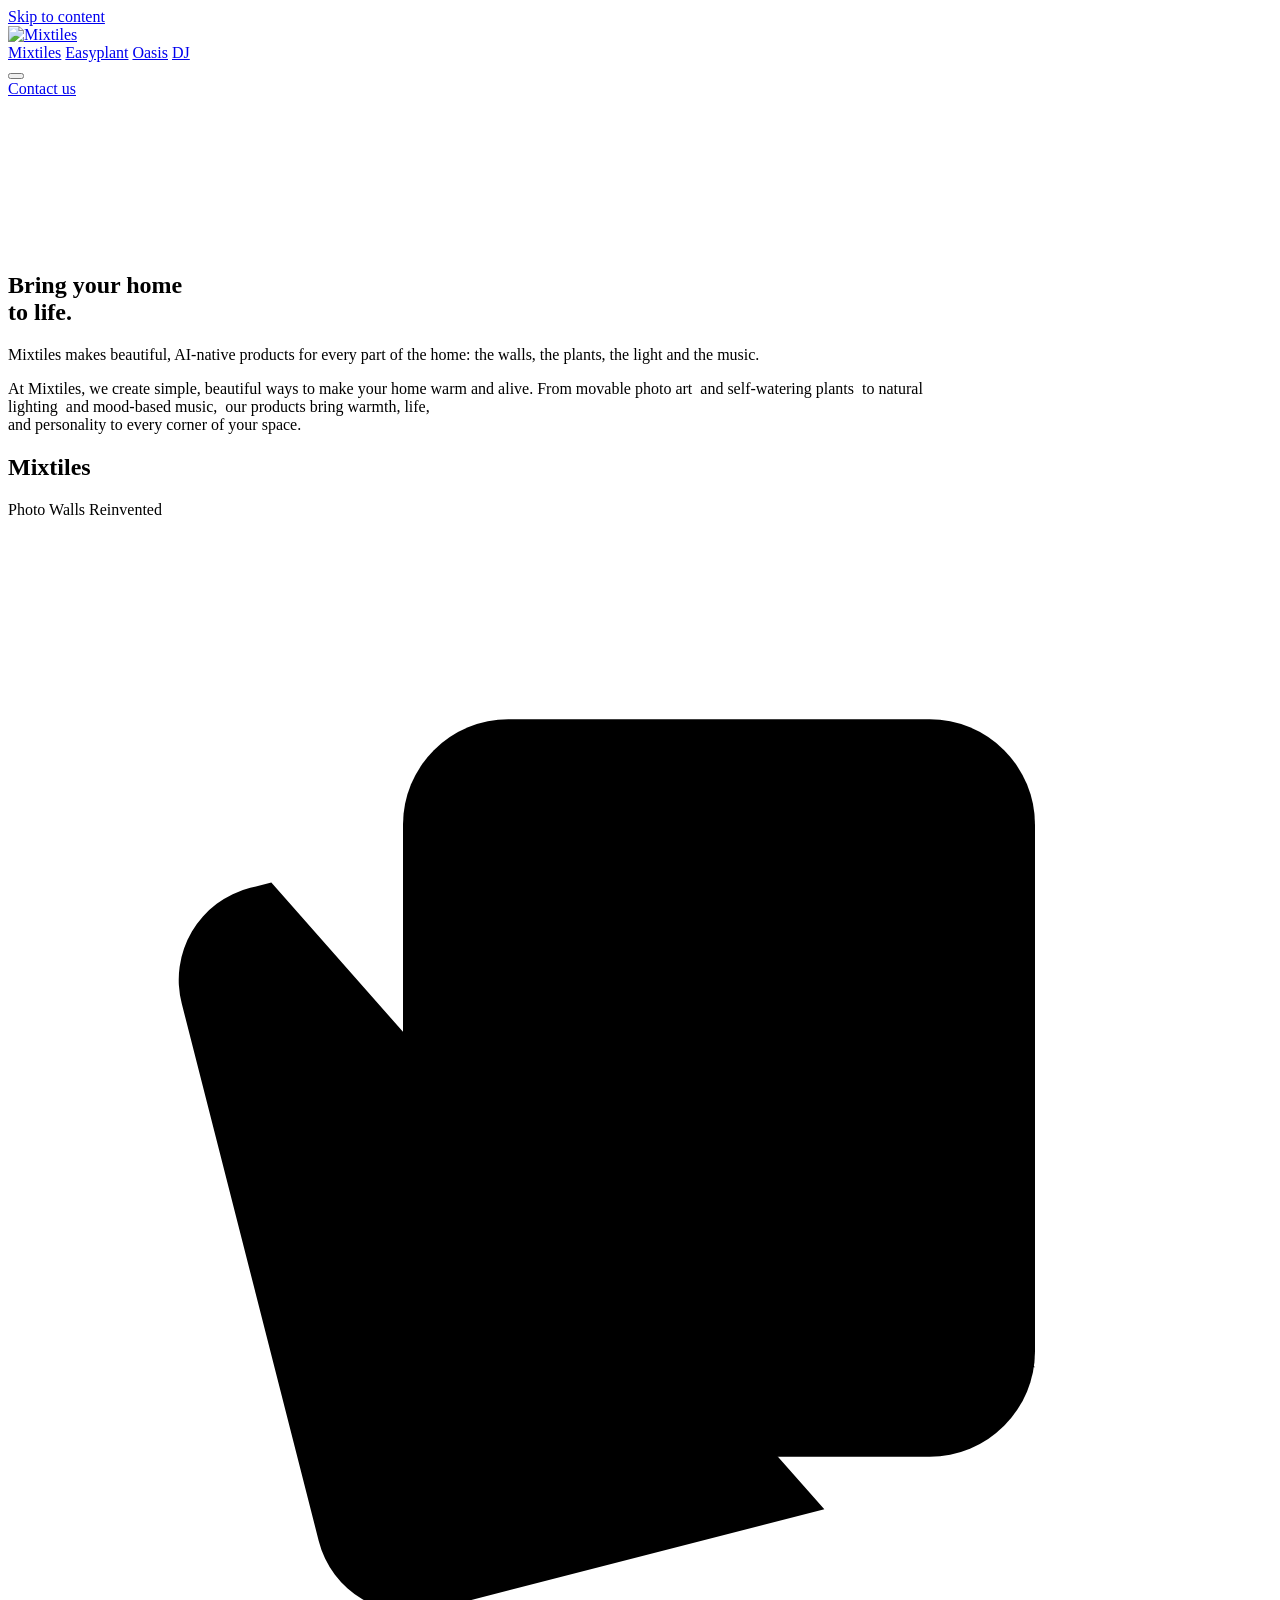
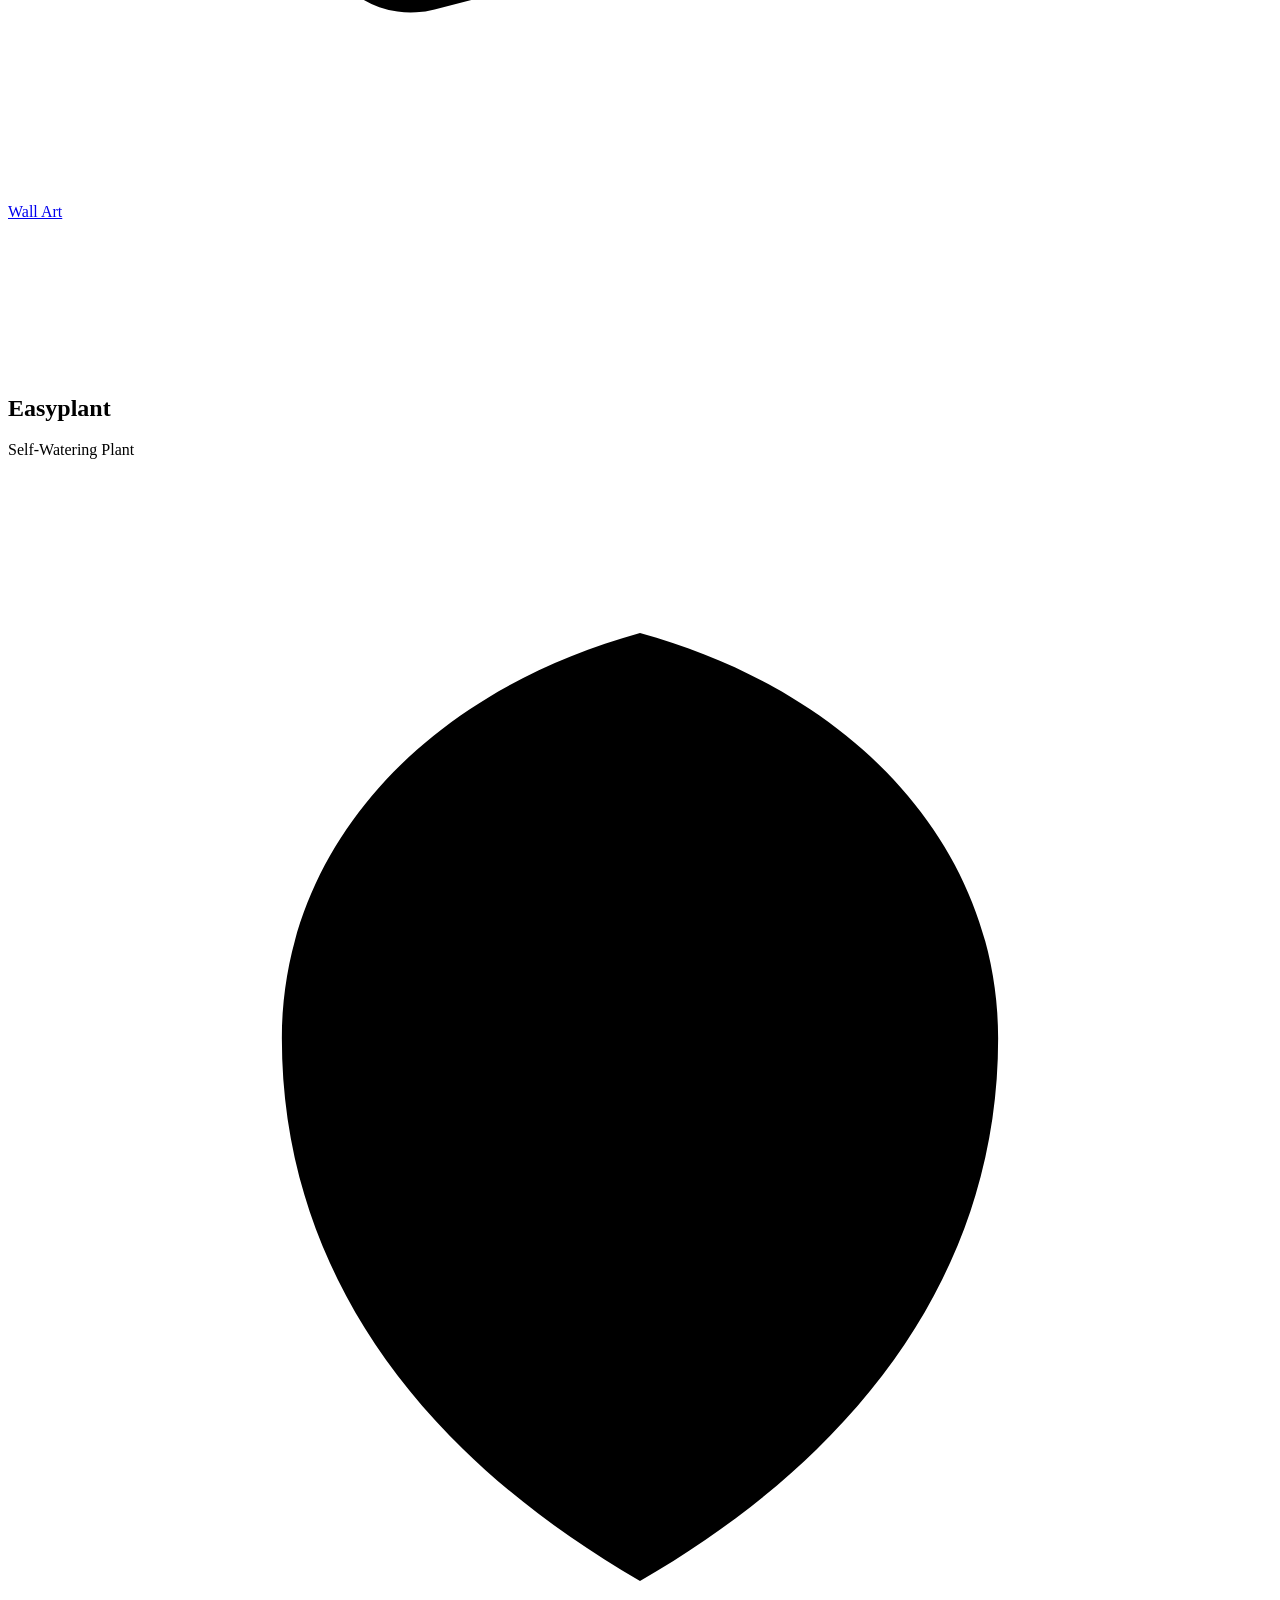
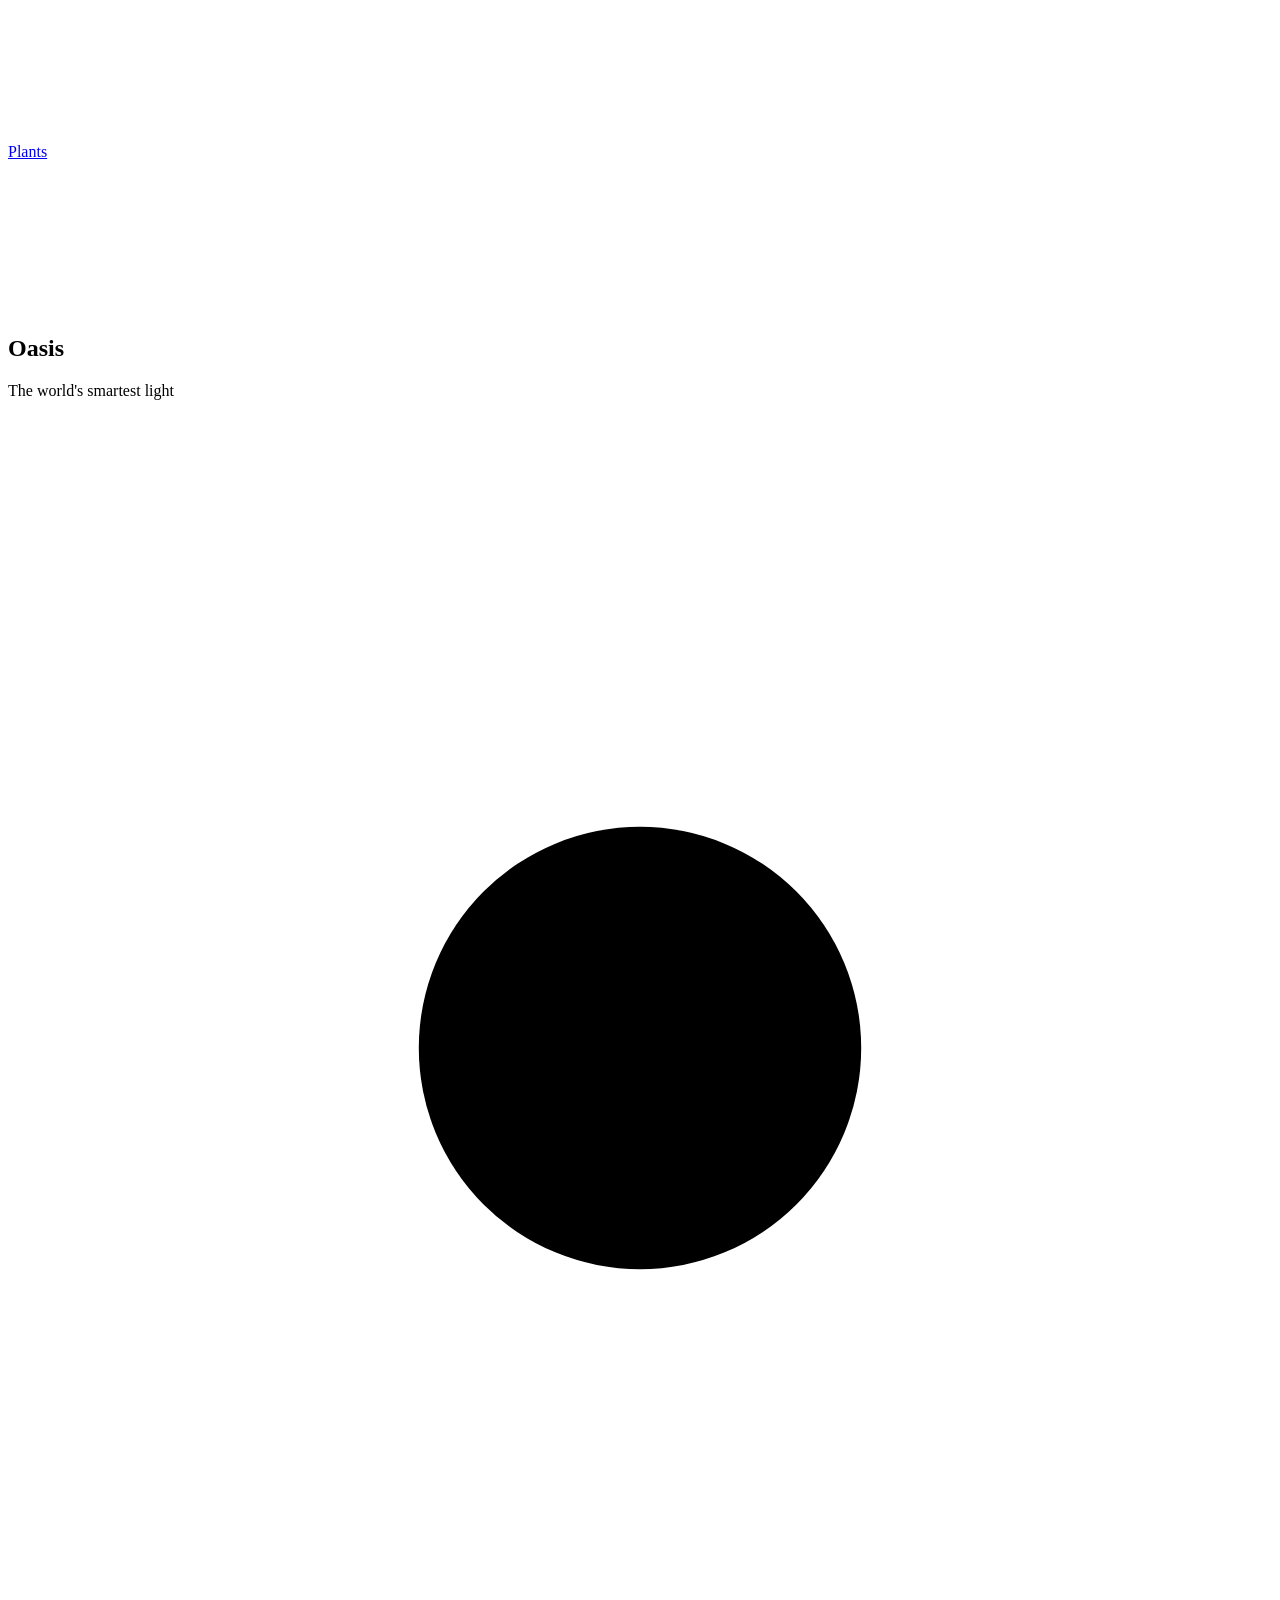
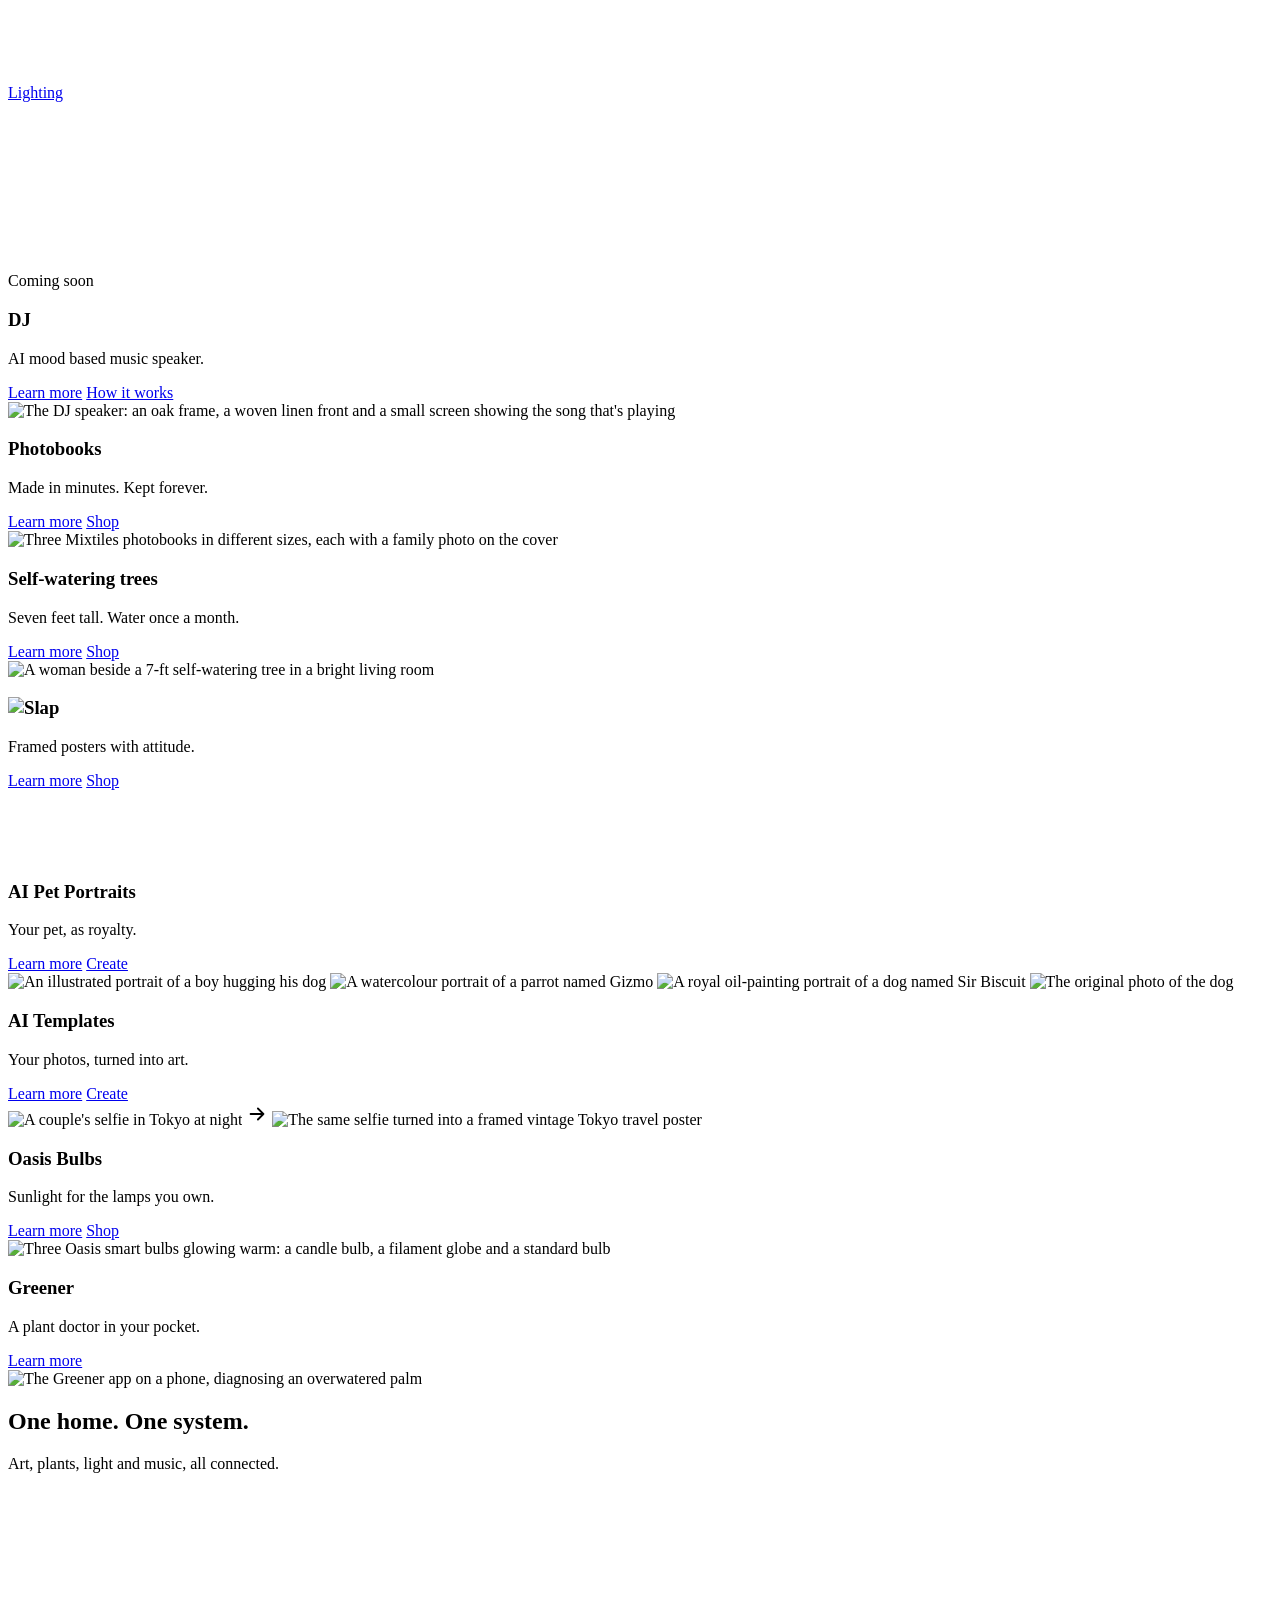
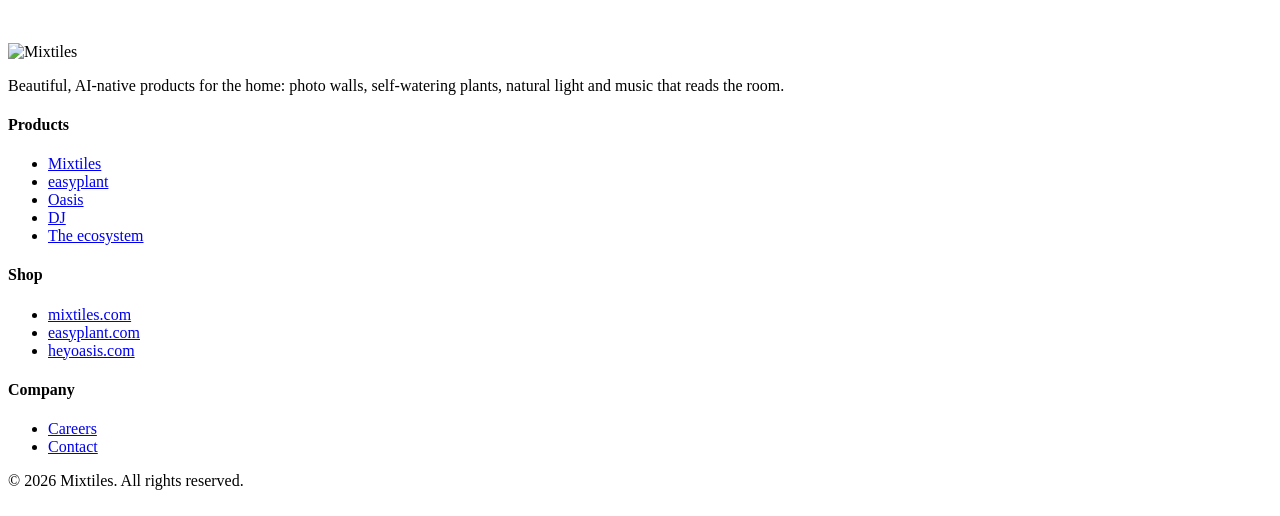
==== index.html @ 416d5973 "Publish the Mixtiles site (built output) Co-Authored-By: Claude Opus 5.5 <noreply@anthropic.com>" ====
<!doctype html>
<html lang="en">
  <head>
    <meta charset="utf-8" />
<meta name="viewport" content="width=device-width, initial-scale=1" />
<title>Mixtiles | Beautiful, AI-native products for the home</title>
<meta name="description" content="Mixtiles makes beautiful, AI-native products for the home: Mixtiles photo walls and books, easyplant self-watering plants, Oasis natural lighting and DJ, music that reads the room." />
<meta name="theme-color" content="#000000" />
<meta property="og:type" content="website" />
<meta property="og:site_name" content="Mixtiles" />
<meta property="og:title" content="Mixtiles | Beautiful, AI-native products for the home" />
<meta property="og:description" content="Mixtiles makes beautiful, AI-native products for the home: Mixtiles photo walls and books, easyplant self-watering plants, Oasis natural lighting and DJ, music that reads the room." />
<meta property="og:image" content="/mixtiles-site/assets/images/og-image.png" />
<meta name="twitter:card" content="summary_large_image" />
<link rel="icon" href="/mixtiles-site/assets/images/brand/favicon.svg" type="image/svg+xml" />

<!-- Mark JS as available before first paint so reveal elements start hidden (no flash). -->
<script>
  document.documentElement.classList.add('js');
</script>

<!-- Page-to-page transitions (cross-document View Transitions): the old page fades out and lifts
     away, the new one fades in, the navbar stays put. Inline so every page opts in before its
     first paint (in dev, Vite injects the stylesheets with JS, too late). Unsupported browsers
     just change page as usual. -->
<style>@view-transition{navigation:auto}.site-nav{view-transition-name:site-nav}::view-transition-old(root){animation:.3s cubic-bezier(.65,0,.35,1) both page-out}::view-transition-new(root){animation:.45s cubic-bezier(.25,1,.5,1) both page-in}@keyframes page-out{to{opacity:0;transform:translateY(-12px)}}@keyframes page-in{0%{opacity:0;transform:translateY(16px)}}@media (prefers-reduced-motion:reduce){::view-transition-group(*){animation:none!important}::view-transition-old(*){animation:none!important}::view-transition-new(*){animation:none!important}}</style>

<link rel="preconnect" href="https://fonts.googleapis.com" />
<link rel="preconnect" href="https://fonts.gstatic.com" crossorigin />
<link rel="stylesheet" href="https://fonts.googleapis.com/css2?family=Figtree:ital,wght@0,400..800;1,400..800&display=swap" />

    <script type="module" crossorigin src="/mixtiles-site/_build/main-BGwwTnoW.js"></script>
    <link rel="stylesheet" crossorigin href="/mixtiles-site/_build/main-DkGj8h0A.css">
  </head>

  <body data-page="home">
    <a class="skip-link" href="#main">Skip to content</a>
<header class="site-nav" data-nav>
  <div class="site-nav__line"></div>
  <div class="site-nav__inner">
    <a href="/mixtiles-site/" class="site-nav__logo" aria-label="Mixtiles home">
      <img src="/mixtiles-site/assets/images/brand/mixtiles-logo-white.svg" width="120" height="15" alt="Mixtiles" />
    </a>
    <div class="site-nav__menu">
      <nav class="site-nav__links" id="site-menu" data-nav-menu aria-label="Main">
        <a href="/mixtiles-site/mixtiles/">Mixtiles</a>
        <a href="/mixtiles-site/easyplant/">Easyplant</a>
        <a href="/mixtiles-site/oasis/">Oasis</a>
        <a href="/mixtiles-site/dj/">DJ</a>
      </nav>
      <button type="button" class="site-nav__toggle" data-nav-toggle aria-controls="site-menu" aria-expanded="false" aria-label="Open menu">
        <span></span>
      </button>
    </div>
    <a class="site-nav__contact" href="https://www.mixtiles.com/contact" target="_blank" rel="noopener">Contact us</a>
  </div>
</header>


    <main id="main">
      <!-- ============================== HERO ============================== -->
      <section class="home-hero">
        <video class="home-hero__video" autoplay loop muted playsinline poster="/mixtiles-site/assets/images/posters/home-hero.jpg">
          <source src="/mixtiles-site/assets/videos/home-hero.mp4" type="video/mp4" />
        </video>
        <div class="home-hero__content">
          <h1>
            <span data-intro style="display: block">Bring your home</span>
            <span data-intro style="display: block; --intro-delay: 0.15s">to life.</span>
          </h1>
          <p data-intro style="--intro-delay: 0.45s">
            Mixtiles makes beautiful, AI-native products for every part of the home: the walls, the plants, the light and the music.
          </p>
        </div>
        <div class="home-hero__scroll" data-scroll-indicator aria-hidden="true"><span></span></div>
      </section>

      <!-- ============================== INTRO ============================== -->
      <!-- Animated statement: words fade in line by line, then the image pills open (src/modules/statement.js) -->
      <section class="section theme-light statement-section" aria-label="About Mixtiles">
        <div class="container statement-wrap">
          <p class="statement" data-statement data-statement-offset="10">
            <span class="statement__lead">At Mixtiles, we create simple, beautiful ways to make your home warm and alive.</span>
            From movable photo art <span class="statement__pill"><img src="/mixtiles-site/assets/images/statement/photo-art.webp" alt="" /></span>
            and self-watering plants <span class="statement__pill"><img src="/mixtiles-site/assets/images/statement/plants.webp" alt="" /></span>
            to natural<br class="statement__br" />
            lighting <span class="statement__pill"><img src="/mixtiles-site/assets/images/statement/light.webp" alt="" /></span>
            and mood-based music, <span class="statement__pill"><img src="/mixtiles-site/assets/images/statement/music.webp" alt="" /></span>
            our products bring warmth, life,<br class="statement__br" />
            and personality to every corner of your space.
          </p>
        </div>
      </section>

      <!-- ============================== PRODUCT TILES ==============================
           Apple-style stack: one full-width tile per brand, then a two-column grid of sub-products.
           Each tile = title, one-line subhead, two pill buttons, media filling the rest (src/styles/home.css). -->
      <!-- ============================== BRANDS ==============================
           The original Webflow product heroes: big name, gradient tagline, a tag pill (rebuilt in CSS
           from the old Rive buttons; it links to the brand page) and the product film on white. -->
      <section class="product-hero" id="mixtiles" data-brand="mixtiles" aria-labelledby="mixtiles-title">
        <div class="product-hero__head">
          <h2 class="product-hero__title" id="mixtiles-title" data-reveal="fade-up" data-reveal-offset="10">Mixtiles</h2>
          <p class="product-hero__tagline" data-reveal="fade-up" data-reveal-offset="15">Photo Walls Reinvented</p>
          <a class="tag-pill" href="/mixtiles-site/mixtiles/" data-reveal="tag" data-reveal-offset="5" aria-label="Wall Art: learn more about Mixtiles">
            <span class="tag-pill__icon"><svg viewBox="0 0 24 24" aria-hidden="true"><rect x="7.5" y="3.5" width="12" height="14" rx="2"/><path d="M5 6.6 4.6 6.7a1.8 1.8 0 0 0-1.3 2.2l2.6 10.2a1.8 1.8 0 0 0 2.2 1.3l7.4-1.9"/><path d="m7.5 15 3.6-3.9 2.7 2.7 1.9-1.9 3.8 3.9"/><circle cx="15.2" cy="7.8" r="1.3"/></svg></span><span class="tag-pill__label">Wall Art</span>
          </a>
        </div>
        <div class="product-hero__media product-hero__media--mixtiles film-on-white" data-video="once-in-view">
          <video muted playsinline preload="metadata" poster="/mixtiles-site/assets/images/posters/mixtiles-hero.webp" aria-label="Mixtiles frames arranging themselves into a gallery wall">
            <source src="/mixtiles-site/assets/videos/mixtiles-hero.mp4" type="video/mp4" />
          </video>
        </div>
      </section>

      <section class="product-hero" id="easyplant" data-brand="easyplant" aria-labelledby="easyplant-title">
        <div class="product-hero__head">
          <h2 class="product-hero__title" id="easyplant-title" data-reveal="fade-up" data-reveal-offset="10">Easyplant</h2>
          <p class="product-hero__tagline" data-reveal="fade-up" data-reveal-offset="15">Self-Watering Plant</p>
          <a class="tag-pill" href="/mixtiles-site/easyplant/" data-reveal="tag" data-reveal-offset="5" aria-label="Plants: learn more about easyplant">
            <span class="tag-pill__icon"><svg viewBox="0 0 24 24" aria-hidden="true"><path d="M12 21c-4.5-2.6-6.8-6.2-6.8-10.3C5.2 7 8 4.1 12 3c4 1.1 6.8 4 6.8 7.7 0 4.1-2.3 7.7-6.8 10.3Z"/><path d="M12 21V9.5"/></svg></span><span class="tag-pill__label">Plants</span>
          </a>
        </div>
        <div class="product-hero__media product-hero__media--easyplant film-on-white" data-video="once-in-view">
          <video muted playsinline preload="metadata" poster="/mixtiles-site/assets/images/posters/easyplant-hero.jpg" aria-label="Self-watering easyplants appearing one by one">
            <source src="/mixtiles-site/assets/videos/easyplant-hero.mp4" type="video/mp4" />
          </video>
        </div>
      </section>

      <section class="product-hero" id="oasis" data-brand="oasis" aria-labelledby="oasis-title">
        <div class="product-hero__head">
          <h2 class="product-hero__title" id="oasis-title" data-reveal="fade-up" data-reveal-offset="10">Oasis</h2>
          <p class="product-hero__tagline" data-reveal="fade-up" data-reveal-offset="15">The world's smartest light</p>
          <a class="tag-pill" href="/mixtiles-site/oasis/" data-reveal="tag" data-reveal-offset="5" aria-label="Lighting: learn more about Oasis">
            <span class="tag-pill__icon"><svg viewBox="0 0 24 24" aria-hidden="true"><circle class="fill" cx="12" cy="12" r="4.2"/><path d="M12 2.6v1.6M12 19.8v1.6M2.6 12h1.6M19.8 12h1.6M5.4 5.4l1.1 1.1M17.5 17.5l1.1 1.1M5.4 18.6l1.1-1.1M17.5 6.5l1.1-1.1"/></svg></span><span class="tag-pill__label">Lighting</span>
          </a>
        </div>
        <div class="product-hero__media product-hero__media--oasis film-on-white" data-video="once-in-view">
          <video muted playsinline preload="metadata" poster="/mixtiles-site/assets/images/posters/oasis-hero.webp" aria-label="Oasis bulbs and the Ambient light floating into place">
            <source src="/mixtiles-site/assets/videos/oasis-hero.mp4" type="video/mp4" />
          </video>
        </div>
      </section>

      <div class="promo-grid">
        <section class="promo-tile theme-alt" id="dj" data-brand="dj" aria-labelledby="dj-title">
          <p class="promo-tile__eyebrow">Coming soon</p>
          <h3 class="promo-tile__title" id="dj-title">DJ</h3>
          <p class="promo-tile__sub">AI mood based music speaker.</p>
          <div class="btn-row">
            <a class="btn btn--primary" href="/mixtiles-site/dj/">Learn more</a>
            <a class="btn btn--ghost" href="/mixtiles-site/dj/#how-it-works">How it works</a>
          </div>
          <div class="promo-tile__media promo-tile__media--contain">
            <img src="/mixtiles-site/assets/images/products/dj-speaker-float.webp" alt="The DJ speaker: an oak frame, a woven linen front and a small screen showing the song that's playing" loading="lazy" />
          </div>
        </section>

        <section class="promo-tile theme-alt" data-brand="mixtiles" aria-labelledby="photobooks-title">
          <h3 class="promo-tile__title" id="photobooks-title">Photobooks</h3>
          <p class="promo-tile__sub">Made in minutes. Kept forever.</p>
          <div class="btn-row">
            <a class="btn btn--primary" href="/mixtiles-site/mixtiles/#photobooks">Learn more</a>
            <a class="btn btn--ghost" href="https://www.mixtiles.com/" target="_blank" rel="noopener">Shop</a>
          </div>
          <div class="promo-tile__media promo-tile__media--contain">
            <img src="/mixtiles-site/assets/images/products/photobooks-sizes.webp" width="686" height="690" alt="Three Mixtiles photobooks in different sizes, each with a family photo on the cover" loading="lazy" />
          </div>
        </section>

        <section class="promo-tile promo-tile--photo theme-alt" data-brand="easyplant" aria-labelledby="trees-title">
          <h3 class="promo-tile__title" id="trees-title">Self-watering trees</h3>
          <p class="promo-tile__sub">Seven feet tall. Water once a month.</p>
          <div class="btn-row">
            <a class="btn btn--primary" href="/mixtiles-site/easyplant/#trees">Learn more</a>
            <a class="btn btn--ghost" href="https://easyplant.com/" target="_blank" rel="noopener">Shop</a>
          </div>
          <div class="promo-tile__media">
            <img src="/mixtiles-site/assets/images/products/ep-trees-hero.webp" alt="A woman beside a 7-ft self-watering tree in a bright living room" loading="lazy" style="object-position: 48% 70%" />
          </div>
        </section>

        <section class="promo-tile theme-dark slap-tile" data-brand="slap" aria-labelledby="slap-title">
          <h3 class="promo-tile__title slap-tile__logo" id="slap-title"><img src="/mixtiles-site/assets/images/brand/slap-logo.svg" width="238" height="87" alt="Slap" /></h3>
          <p class="promo-tile__sub">Framed posters with attitude.</p>
          <div class="btn-row">
            <a class="btn btn--primary" href="/mixtiles-site/mixtiles/#slap">Learn more</a>
            <a class="btn btn--ghost" href="https://slap.art/" target="_blank" rel="noopener">Shop</a>
          </div>
          <!-- a tilted wall of Slap prints, after the cover slide of the Slap studio deck -->
          <div class="promo-tile__media slap-wall" role="img" aria-label="A wall of Slap posters: a snow monkey, a gorilla, a tiger and snake, a night train and a pagoda">
            <div class="slap-wall__grid">
              <div class="slap-wall__col"><img src="/mixtiles-site/assets/images/products/slap-chowa-pagoda-fuji.webp" alt="" loading="lazy" /><img src="/mixtiles-site/assets/images/products/slap-kikan-train-city-night.webp" alt="" loading="lazy" /><img src="/mixtiles-site/assets/images/products/slap-sokoku-tiger-snake.webp" alt="" loading="lazy" /><img src="/mixtiles-site/assets/images/products/slap-dan-snow-monkey.webp" alt="" loading="lazy" /></div>
              <div class="slap-wall__col"><img src="/mixtiles-site/assets/images/products/slap-dan-snow-monkey.webp" alt="" loading="lazy" /><img src="/mixtiles-site/assets/images/products/slap-yako-gorilla.webp" alt="" loading="lazy" /><img src="/mixtiles-site/assets/images/products/slap-chowa-pagoda-fuji.webp" alt="" loading="lazy" /><img src="/mixtiles-site/assets/images/products/slap-kikan-train-city-night.webp" alt="" loading="lazy" /></div>
              <div class="slap-wall__col"><img src="/mixtiles-site/assets/images/products/slap-sokoku-tiger-snake.webp" alt="" loading="lazy" /><img src="/mixtiles-site/assets/images/products/slap-kikan-train-city-night.webp" alt="" loading="lazy" /><img src="/mixtiles-site/assets/images/products/slap-dan-snow-monkey.webp" alt="" loading="lazy" /><img src="/mixtiles-site/assets/images/products/slap-yako-gorilla.webp" alt="" loading="lazy" /></div>
              <div class="slap-wall__col"><img src="/mixtiles-site/assets/images/products/slap-yako-gorilla.webp" alt="" loading="lazy" /><img src="/mixtiles-site/assets/images/products/slap-chowa-pagoda-fuji.webp" alt="" loading="lazy" /><img src="/mixtiles-site/assets/images/products/slap-sokoku-tiger-snake.webp" alt="" loading="lazy" /><img src="/mixtiles-site/assets/images/products/slap-kikan-train-city-night.webp" alt="" loading="lazy" /></div>
            </div>
          </div>
        </section>

        <section class="promo-tile theme-alt" data-brand="mixtiles" aria-labelledby="pets-title">
          <h3 class="promo-tile__title" id="pets-title">AI Pet Portraits</h3>
          <p class="promo-tile__sub">Your pet, as royalty.</p>
          <div class="btn-row">
            <a class="btn btn--primary" href="/mixtiles-site/mixtiles/#ai-pets">Learn more</a>
            <a class="btn btn--ghost" href="https://www.mixtiles.com/" target="_blank" rel="noopener">Create</a>
          </div>
          <!-- one pet photo in, three framed portrait styles out -->
          <div class="promo-tile__media art-fan">
            <img class="art-fan__print art-fan__print--left" src="/mixtiles-site/assets/images/products/ai-pet-kid-print.webp" alt="An illustrated portrait of a boy hugging his dog" loading="lazy" />
            <img class="art-fan__print art-fan__print--right" src="/mixtiles-site/assets/images/products/ai-pet-parrot-print.webp" alt="A watercolour portrait of a parrot named Gizmo" loading="lazy" />
            <img class="art-fan__print art-fan__print--center" src="/mixtiles-site/assets/images/products/ai-pet-royal-print.webp" alt="A royal oil-painting portrait of a dog named Sir Biscuit" loading="lazy" />
            <img class="art-fan__before" src="/mixtiles-site/assets/images/products/ai-pet-original-dog.webp" alt="The original photo of the dog" loading="lazy" />
          </div>
        </section>

        <section class="promo-tile theme-alt" data-brand="mixtiles" aria-labelledby="templates-title">
          <h3 class="promo-tile__title" id="templates-title">AI Templates</h3>
          <p class="promo-tile__sub">Your photos, turned into art.</p>
          <div class="btn-row">
            <a class="btn btn--primary" href="/mixtiles-site/mixtiles/#ai-templates">Learn more</a>
            <a class="btn btn--ghost" href="https://www.mixtiles.com/" target="_blank" rel="noopener">Create</a>
          </div>
          <!-- before and after: a travel selfie becomes a vintage Tokyo poster -->
          <div class="promo-tile__media art-transform">
            <img class="art-transform__before" src="/mixtiles-site/assets/images/products/ai-tokyo-selfie.webp" alt="A couple's selfie in Tokyo at night" loading="lazy" />
            <span class="art-transform__arrow" aria-hidden="true">
              <svg viewBox="0 0 24 24" width="22" height="22" fill="none" stroke="currentColor" stroke-width="2" stroke-linecap="round" stroke-linejoin="round"><path d="M5 12h14M13 6l6 6-6 6" /></svg>
            </span>
            <img class="art-transform__after" src="/mixtiles-site/assets/images/products/ai-tokyo-poster-print.webp" alt="The same selfie turned into a framed vintage Tokyo travel poster" loading="lazy" />
          </div>
        </section>

        <section class="promo-tile theme-alt" data-brand="oasis" aria-labelledby="bulbs-title">
          <h3 class="promo-tile__title" id="bulbs-title">Oasis Bulbs</h3>
          <p class="promo-tile__sub">Sunlight for the lamps you own.</p>
          <div class="btn-row">
            <a class="btn btn--primary" href="/mixtiles-site/oasis/#lights">Learn more</a>
            <a class="btn btn--ghost" href="https://heyoasis.com/en" target="_blank" rel="noopener">Shop</a>
          </div>
          <div class="promo-tile__media promo-tile__media--contain">
            <img src="/mixtiles-site/assets/images/products/oasis-bulb-row.webp" alt="Three Oasis smart bulbs glowing warm: a candle bulb, a filament globe and a standard bulb" loading="lazy" />
          </div>
        </section>

        <section class="promo-tile promo-tile--photo theme-alt" data-brand="easyplant" aria-labelledby="greener-title">
          <h3 class="promo-tile__title" id="greener-title">Greener</h3>
          <p class="promo-tile__sub">A plant doctor in your pocket.</p>
          <div class="btn-row">
            <a class="btn btn--primary" href="/mixtiles-site/easyplant/#greener">Learn more</a>
          </div>
          <div class="promo-tile__media promo-tile__media--clear">
            <img src="/mixtiles-site/assets/images/products/greener-diagnosis.webp" alt="The Greener app on a phone, diagnosing an overwatered palm" loading="lazy" style="object-position: 50% 50%" />
          </div>
        </section>
      </div>

      <!-- ============================== ECOSYSTEM ============================== -->
      <section class="section ecosystem theme-light" id="ecosystem" data-brand="ecosystem" aria-labelledby="ecosystem-title">
        <div class="container split">
          <div class="split__text" data-reveal="fade-up">
            <h2 class="ecosystem__title" id="ecosystem-title">One home. <span class="gradient-text">One system.</span></h2>
            <p class="lede">Art, plants, light and music, all connected.</p>
          </div>
          <div class="media ecosystem__media" data-video="in-view" data-reveal="zoom">
            <video loop muted playsinline preload="metadata" poster="/mixtiles-site/assets/images/posters/ecosystem.webp" aria-label="A living room where the light, plants, art and speaker connect to each other">
              <source src="/mixtiles-site/assets/videos/ecosystem.mp4" type="video/mp4" />
            </video>
          </div>
        </div>
      </section>
    </main>

    <footer class="site-footer">
  <div class="container">
    <div class="site-footer__top">
      <div class="site-footer__brand">
        <img src="/mixtiles-site/assets/images/brand/mixtiles-logo.svg" width="106" height="22" alt="Mixtiles" />
        <p>Beautiful, AI-native products for the home: photo walls, self-watering plants, natural light and music that reads the room.</p>
      </div>
      <div>
        <h4>Products</h4>
        <ul>
          <li><a href="/mixtiles-site/mixtiles/">Mixtiles</a></li>
          <li><a href="/mixtiles-site/easyplant/">easyplant</a></li>
          <li><a href="/mixtiles-site/oasis/">Oasis</a></li>
          <li><a href="/mixtiles-site/dj/">DJ</a></li>
          <li><a href="/mixtiles-site/#ecosystem">The ecosystem</a></li>
        </ul>
      </div>
      <div>
        <h4>Shop</h4>
        <ul>
          <li><a href="https://www.mixtiles.com/" target="_blank" rel="noopener">mixtiles.com</a></li>
          <li><a href="https://easyplant.com/" target="_blank" rel="noopener">easyplant.com</a></li>
          <li><a href="https://heyoasis.com/en" target="_blank" rel="noopener">heyoasis.com</a></li>
        </ul>
      </div>
      <div>
        <h4>Company</h4>
        <ul>
          <li><a href="https://www.mixtiles.com/careers" target="_blank" rel="noopener">Careers</a></li>
          <li><a href="https://www.mixtiles.com/contact" target="_blank" rel="noopener">Contact</a></li>
        </ul>
      </div>
    </div>
    <div class="site-footer__bottom">
      <span>© 2026 Mixtiles. All rights reserved.</span>
      <div class="site-footer__social">
        <a href="https://www.instagram.com/mixtiles/" target="_blank" rel="noopener" aria-label="Mixtiles on Instagram"><img src="/mixtiles-site/assets/images/logo-instagram.svg" alt="" /></a>
        <a href="https://www.facebook.com/mixtiles" target="_blank" rel="noopener" aria-label="Mixtiles on Facebook"><img src="/mixtiles-site/assets/images/logo-facebook.svg" alt="" /></a>
        <a href="https://www.linkedin.com/company/mixtiles/" target="_blank" rel="noopener" aria-label="Mixtiles on LinkedIn"><img src="/mixtiles-site/assets/images/logo-linkedin.svg" alt="" /></a>
        <a href="https://www.youtube.com/@mixtiles" target="_blank" rel="noopener" aria-label="Mixtiles on YouTube"><img src="/mixtiles-site/assets/images/logo-youtube.svg" alt="" /></a>
      </div>
    </div>
  </div>
</footer>

  </body>
</html>
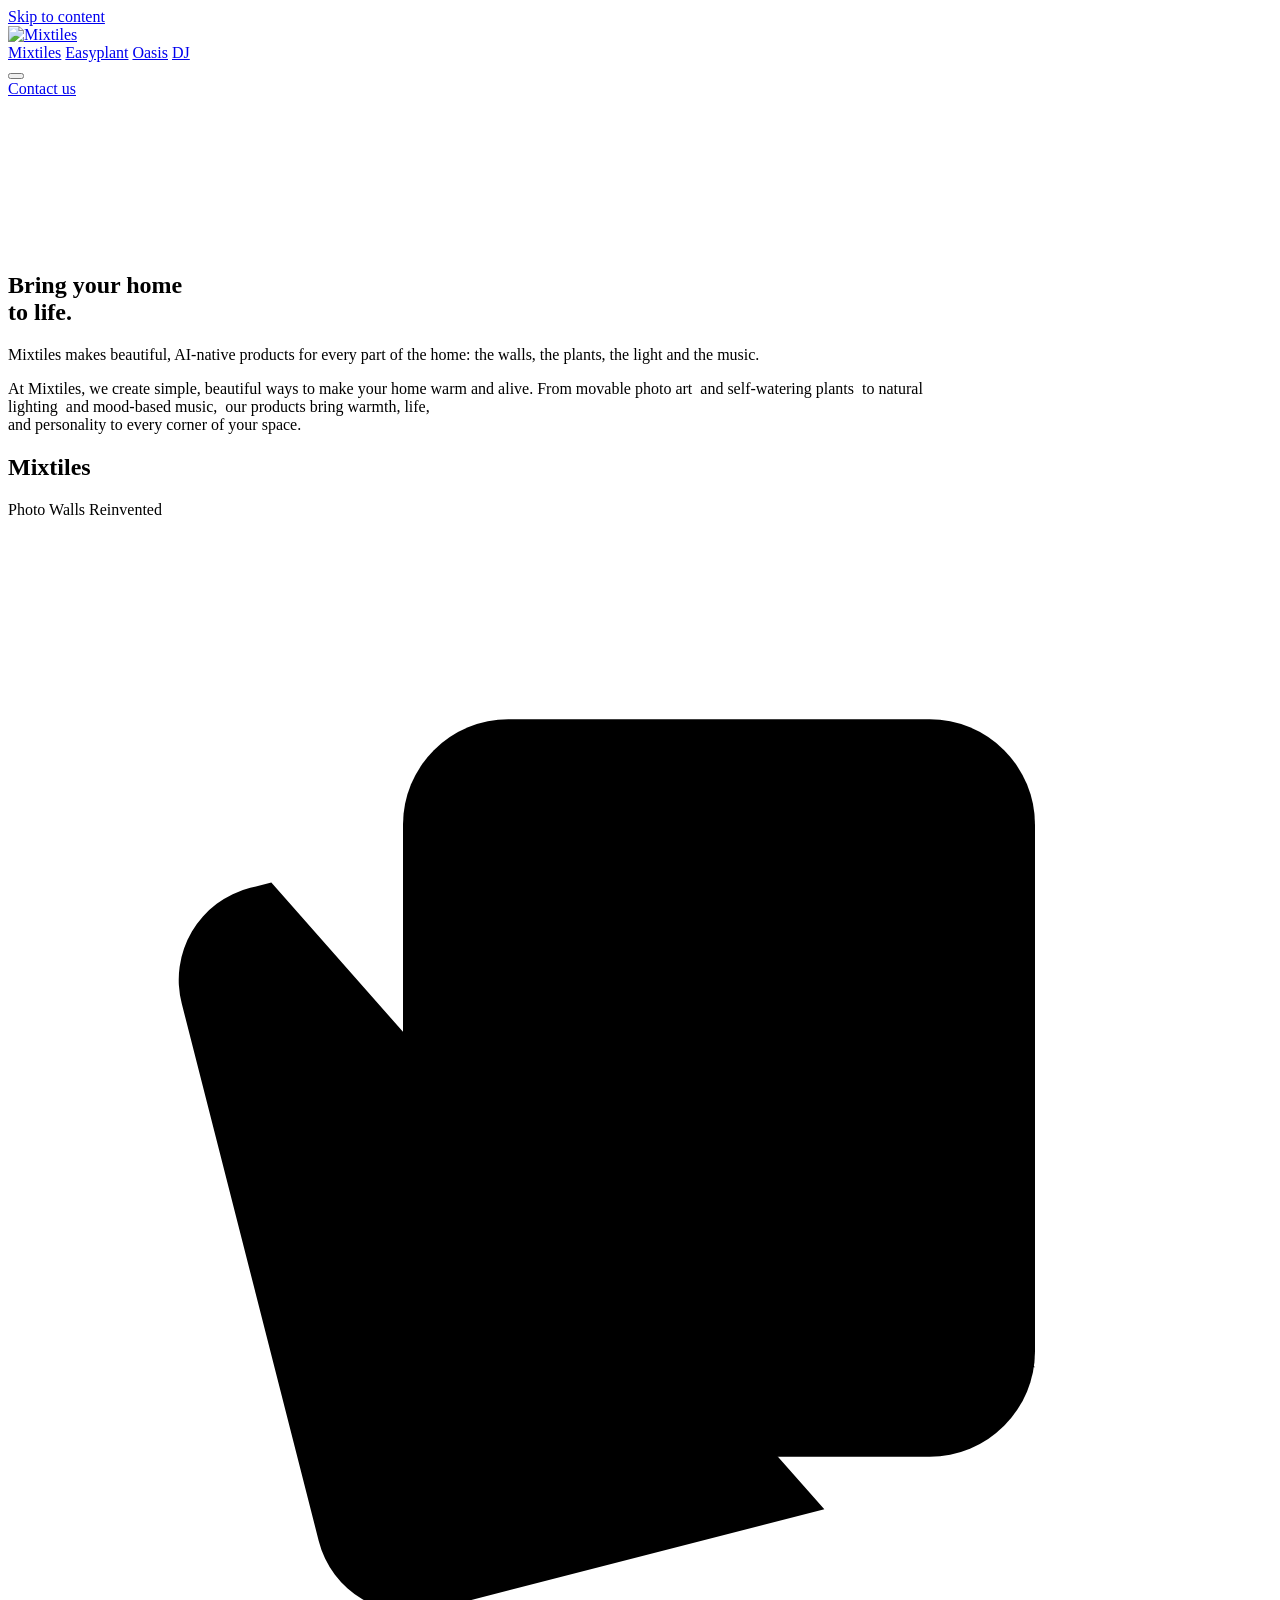
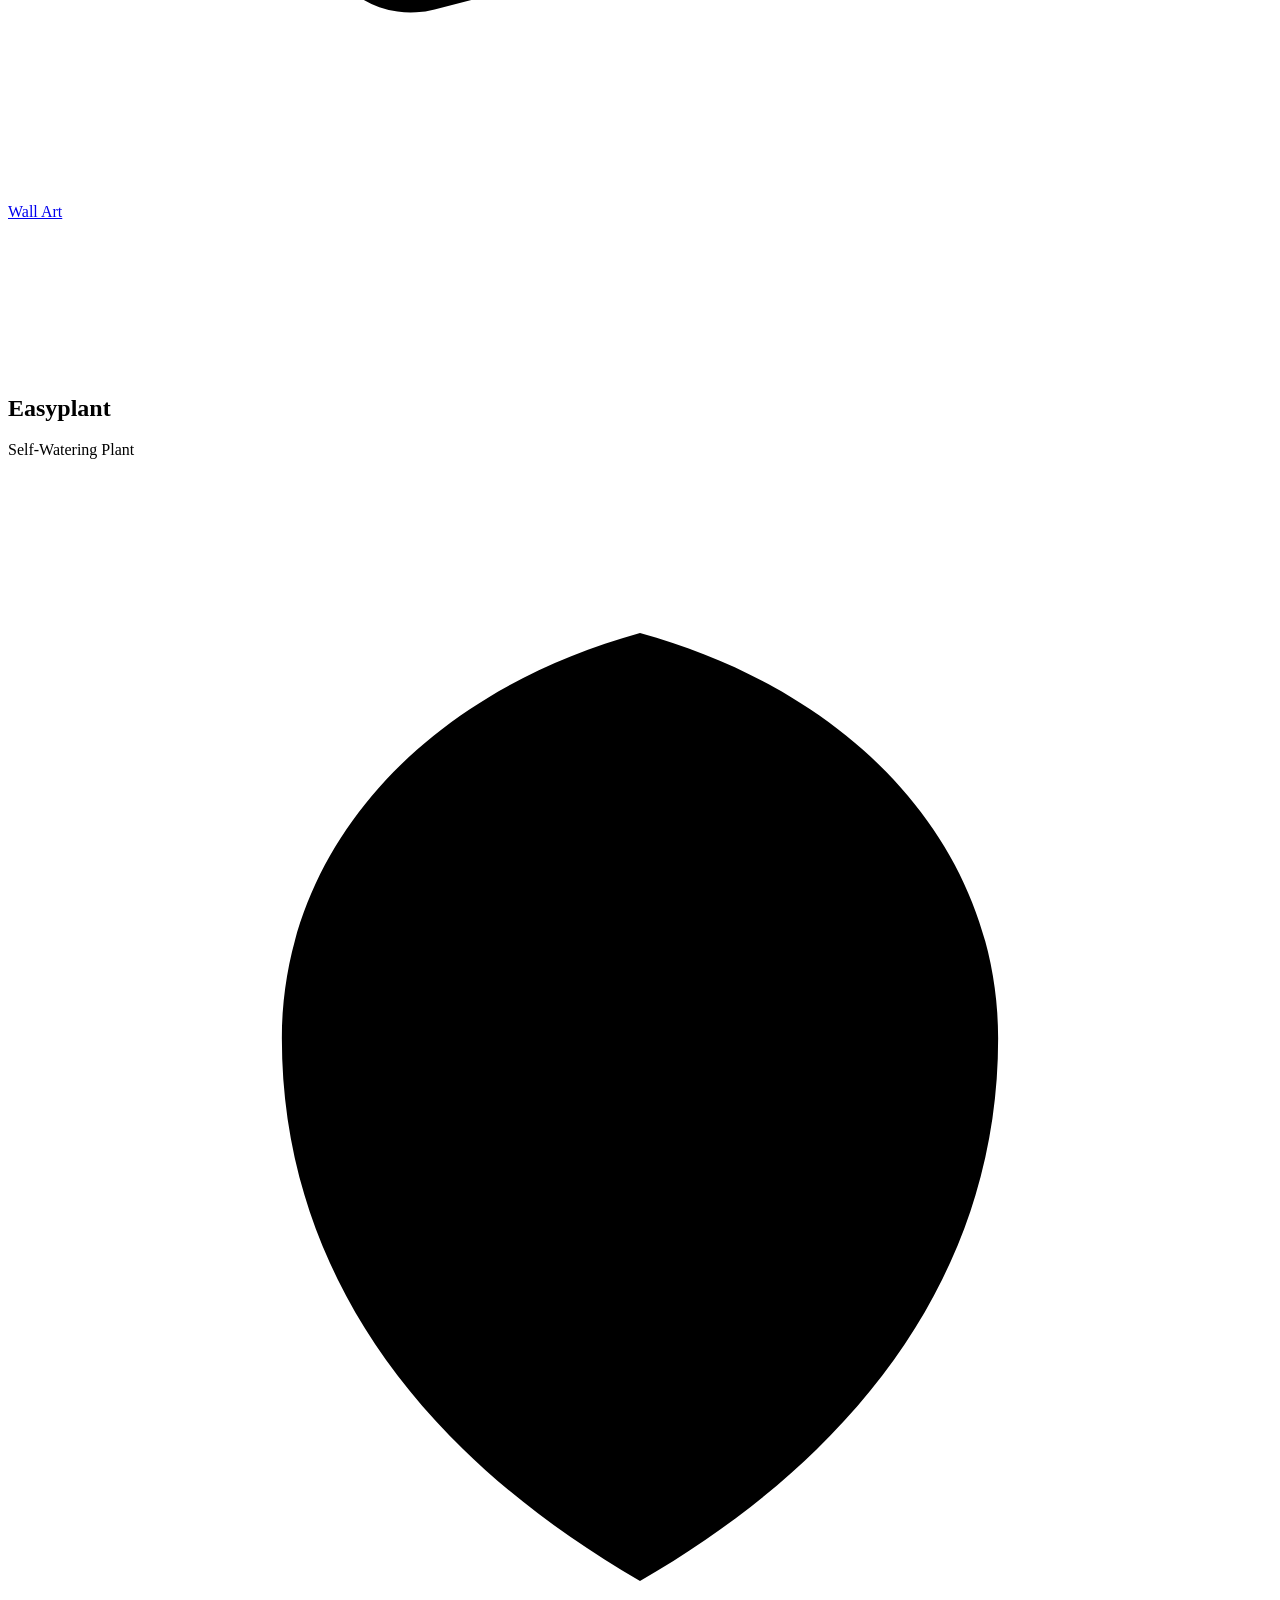
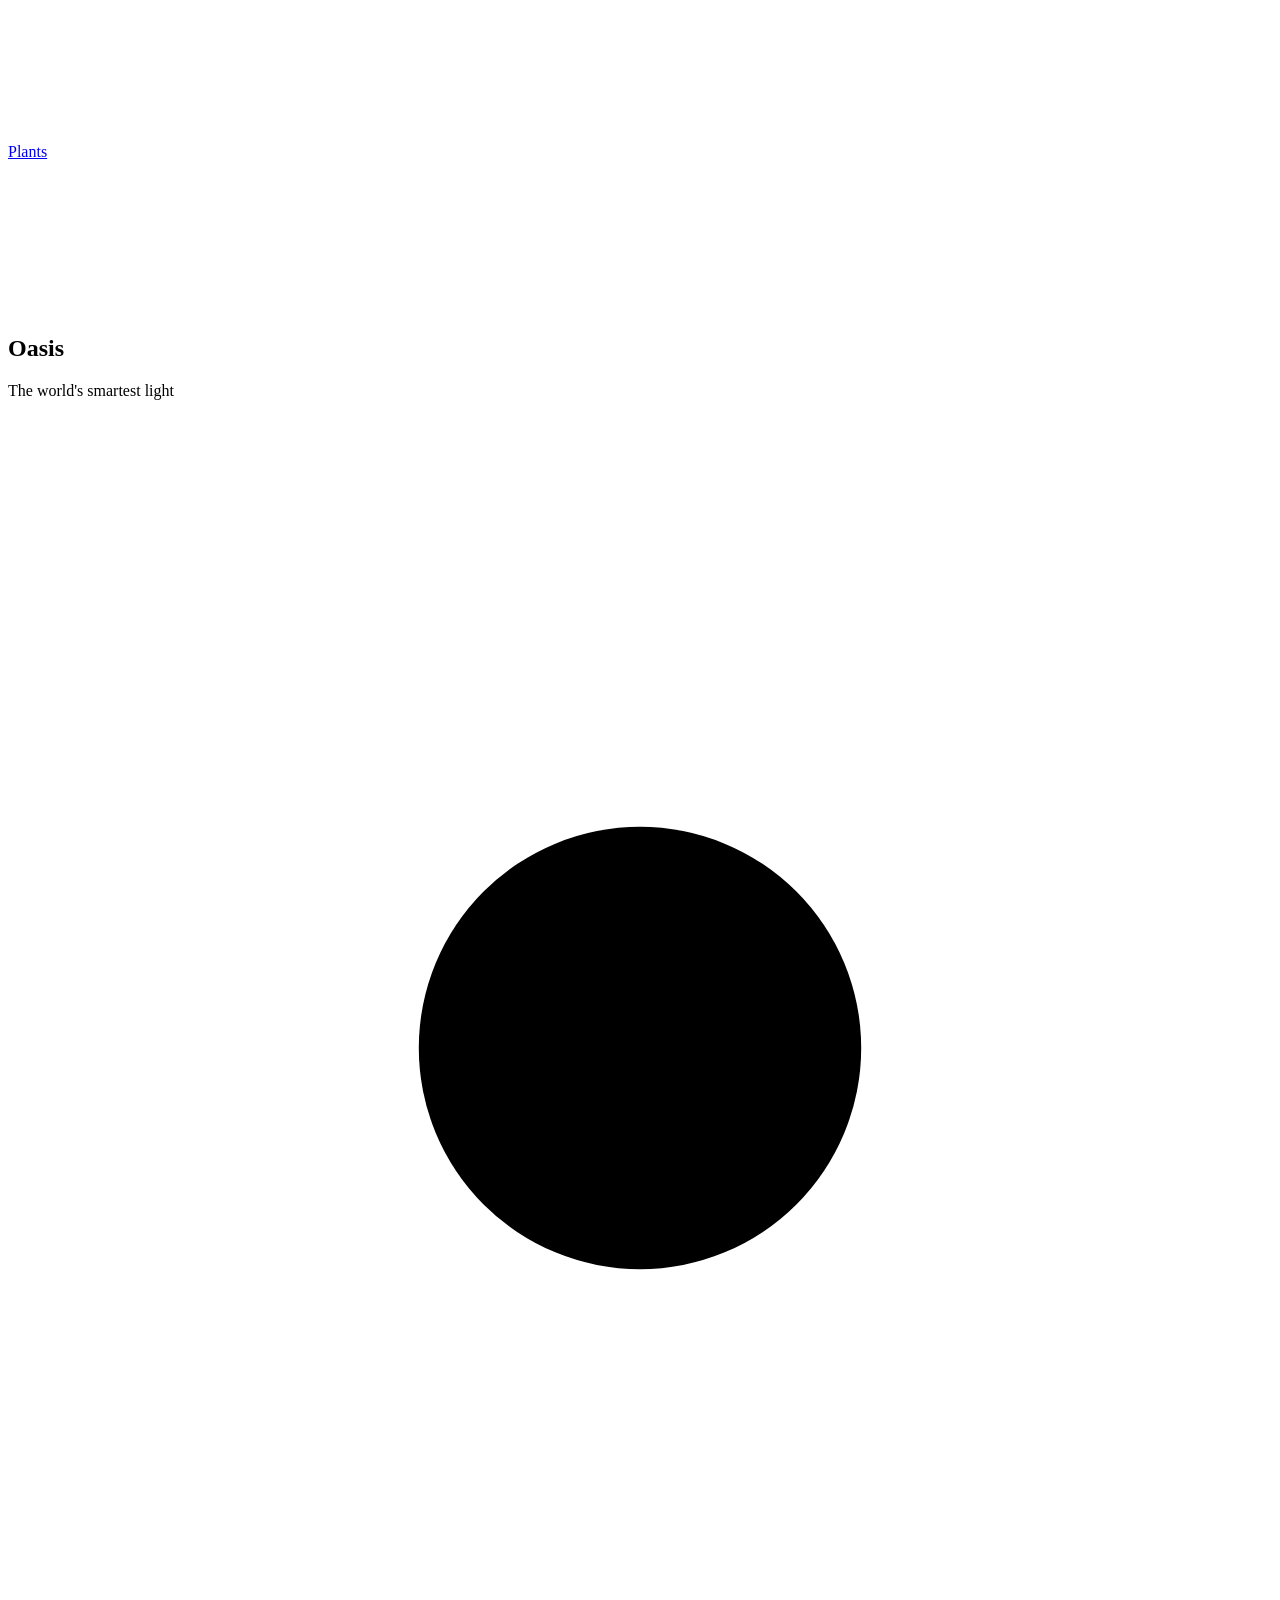
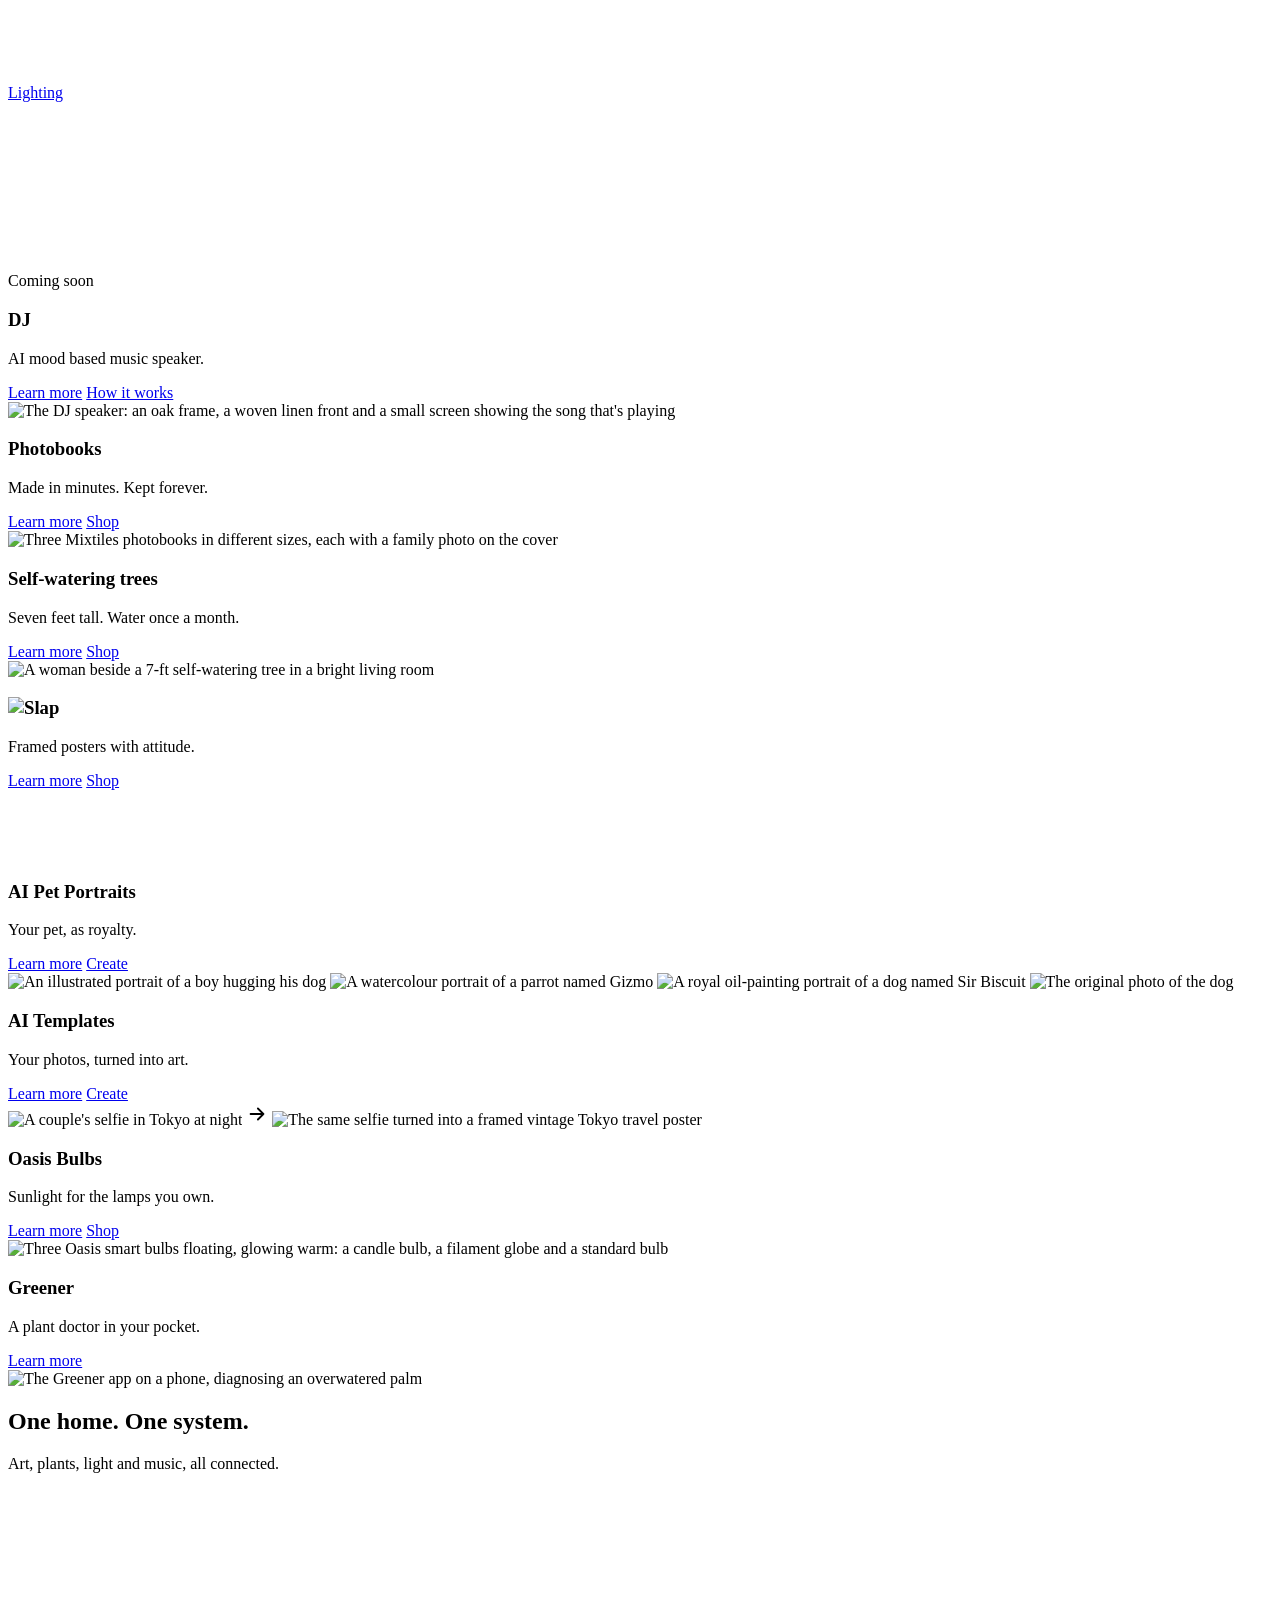
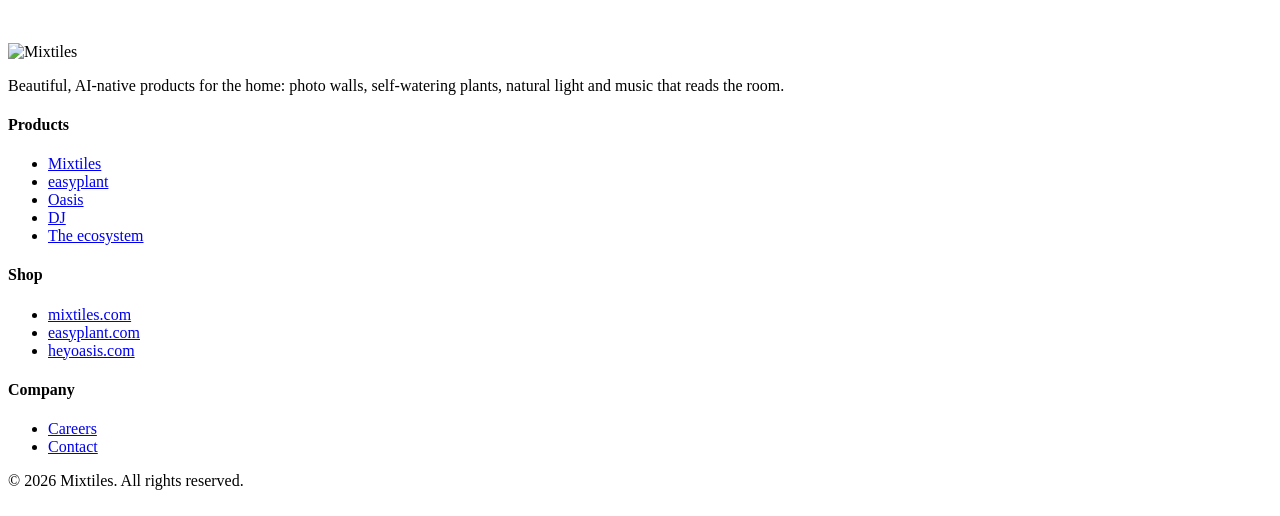
==== commit 3c39fd50: "Update the published Mixtiles site Co-Authored-By: Claude Opus 5.5 <noreply@anthropic.com>" ====
--- a/index.html
+++ b/index.html
@@ -29,8 +29,8 @@
 <link rel="preconnect" href="https://fonts.gstatic.com" crossorigin />
 <link rel="stylesheet" href="https://fonts.googleapis.com/css2?family=Figtree:ital,wght@0,400..800;1,400..800&display=swap" />
 
-    <script type="module" crossorigin src="/mixtiles-site/_build/main-BGwwTnoW.js"></script>
-    <link rel="stylesheet" crossorigin href="/mixtiles-site/_build/main-DkGj8h0A.css">
+    <script type="module" crossorigin src="/mixtiles-site/_build/main-nvDSuglB.js"></script>
+    <link rel="stylesheet" crossorigin href="/mixtiles-site/_build/main-Dvos4mXq.css">
   </head>
 
   <body data-page="home">
@@ -107,7 +107,7 @@
           </a>
         </div>
         <div class="product-hero__media product-hero__media--mixtiles film-on-white" data-video="once-in-view">
-          <video muted playsinline preload="metadata" poster="/mixtiles-site/assets/images/posters/mixtiles-hero.webp" aria-label="Mixtiles frames arranging themselves into a gallery wall">
+          <video muted playsinline preload="none" data-poster="/mixtiles-site/assets/images/posters/mixtiles-hero.webp" aria-label="Mixtiles frames arranging themselves into a gallery wall">
             <source src="/mixtiles-site/assets/videos/mixtiles-hero.mp4" type="video/mp4" />
           </video>
         </div>
@@ -122,7 +122,7 @@
           </a>
         </div>
         <div class="product-hero__media product-hero__media--easyplant film-on-white" data-video="once-in-view">
-          <video muted playsinline preload="metadata" poster="/mixtiles-site/assets/images/posters/easyplant-hero.jpg" aria-label="Self-watering easyplants appearing one by one">
+          <video muted playsinline preload="none" data-poster="/mixtiles-site/assets/images/posters/easyplant-hero.jpg" aria-label="Self-watering easyplants appearing one by one">
             <source src="/mixtiles-site/assets/videos/easyplant-hero.mp4" type="video/mp4" />
           </video>
         </div>
@@ -137,7 +137,7 @@
           </a>
         </div>
         <div class="product-hero__media product-hero__media--oasis film-on-white" data-video="once-in-view">
-          <video muted playsinline preload="metadata" poster="/mixtiles-site/assets/images/posters/oasis-hero.webp" aria-label="Oasis bulbs and the Ambient light floating into place">
+          <video muted playsinline preload="none" data-poster="/mixtiles-site/assets/images/posters/oasis-hero.webp" aria-label="Oasis bulbs and the Ambient light floating into place">
             <source src="/mixtiles-site/assets/videos/oasis-hero.mp4" type="video/mp4" />
           </video>
         </div>
@@ -240,7 +240,7 @@
             <a class="btn btn--ghost" href="https://heyoasis.com/en" target="_blank" rel="noopener">Shop</a>
           </div>
           <div class="promo-tile__media promo-tile__media--contain">
-            <img src="/mixtiles-site/assets/images/products/oasis-bulb-row.webp" alt="Three Oasis smart bulbs glowing warm: a candle bulb, a filament globe and a standard bulb" loading="lazy" />
+            <img src="/mixtiles-site/assets/images/products/oasis-bulb-row.webp" alt="Three Oasis smart bulbs floating, glowing warm: a candle bulb, a filament globe and a standard bulb" loading="lazy" />
           </div>
         </section>
 
@@ -264,7 +264,7 @@
             <p class="lede">Art, plants, light and music, all connected.</p>
           </div>
           <div class="media ecosystem__media" data-video="in-view" data-reveal="zoom">
-            <video loop muted playsinline preload="metadata" poster="/mixtiles-site/assets/images/posters/ecosystem.webp" aria-label="A living room where the light, plants, art and speaker connect to each other">
+            <video loop muted playsinline preload="none" data-poster="/mixtiles-site/assets/images/posters/ecosystem.webp" aria-label="A living room where the light, plants, art and speaker connect to each other">
               <source src="/mixtiles-site/assets/videos/ecosystem.mp4" type="video/mp4" />
             </video>
           </div>
